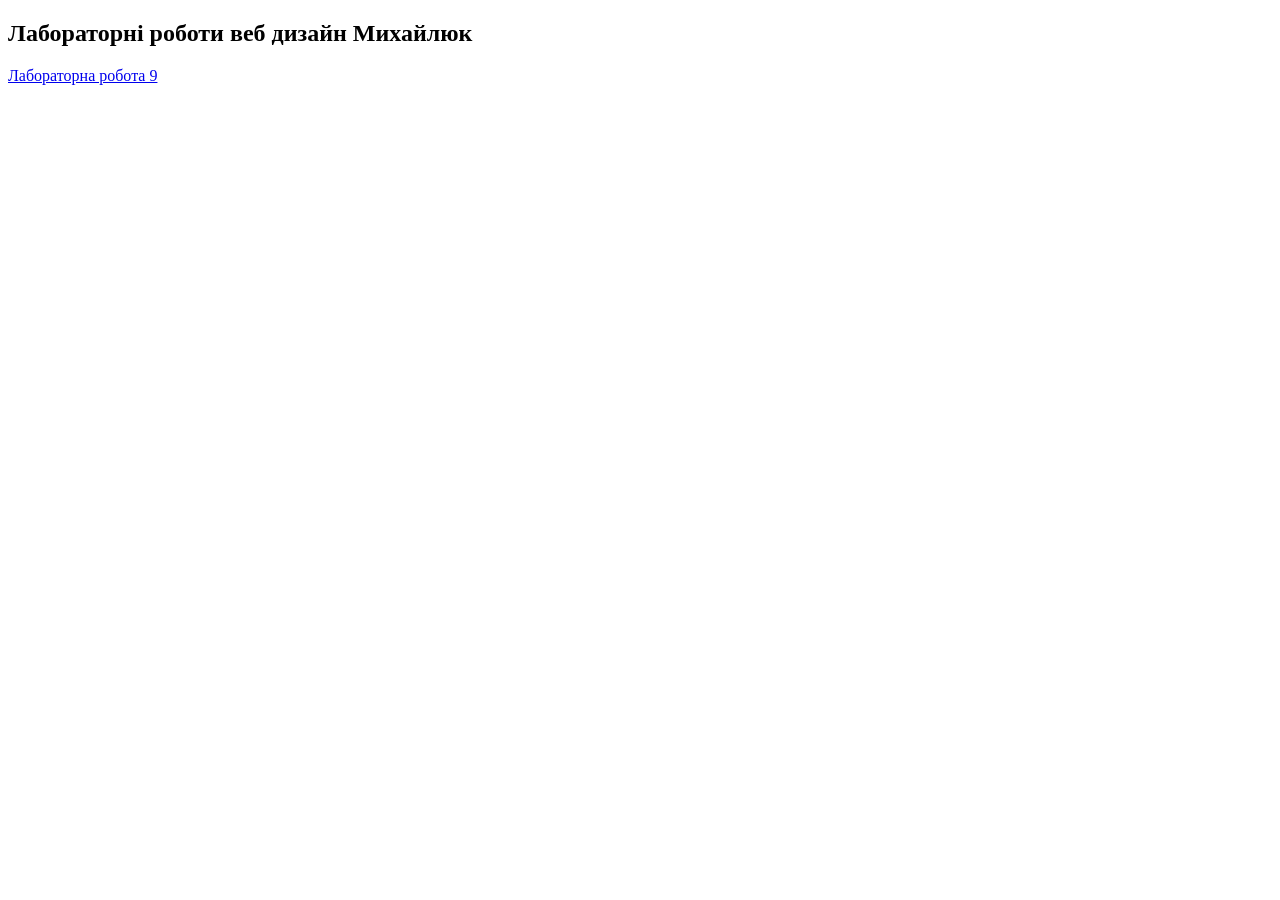
==== index.html @ ab44be1d "Add files via upload" ====
<!DOCTYPE html>
<html lang="en">
<head>
    <meta charset="UTF-8">
    <meta name="viewport" content="width=device-width, initial-scale=1.0">
    <title>Лабораторні роботи веб дизайн</title>
</head>
<body>
    <h2>Лабораторні роботи веб дизайн Михайлюк</h2>
    <a href="lab9/html/lab9_Mykhfiliuk.html">Лабораторна робота 9</a>
</body>
</html>
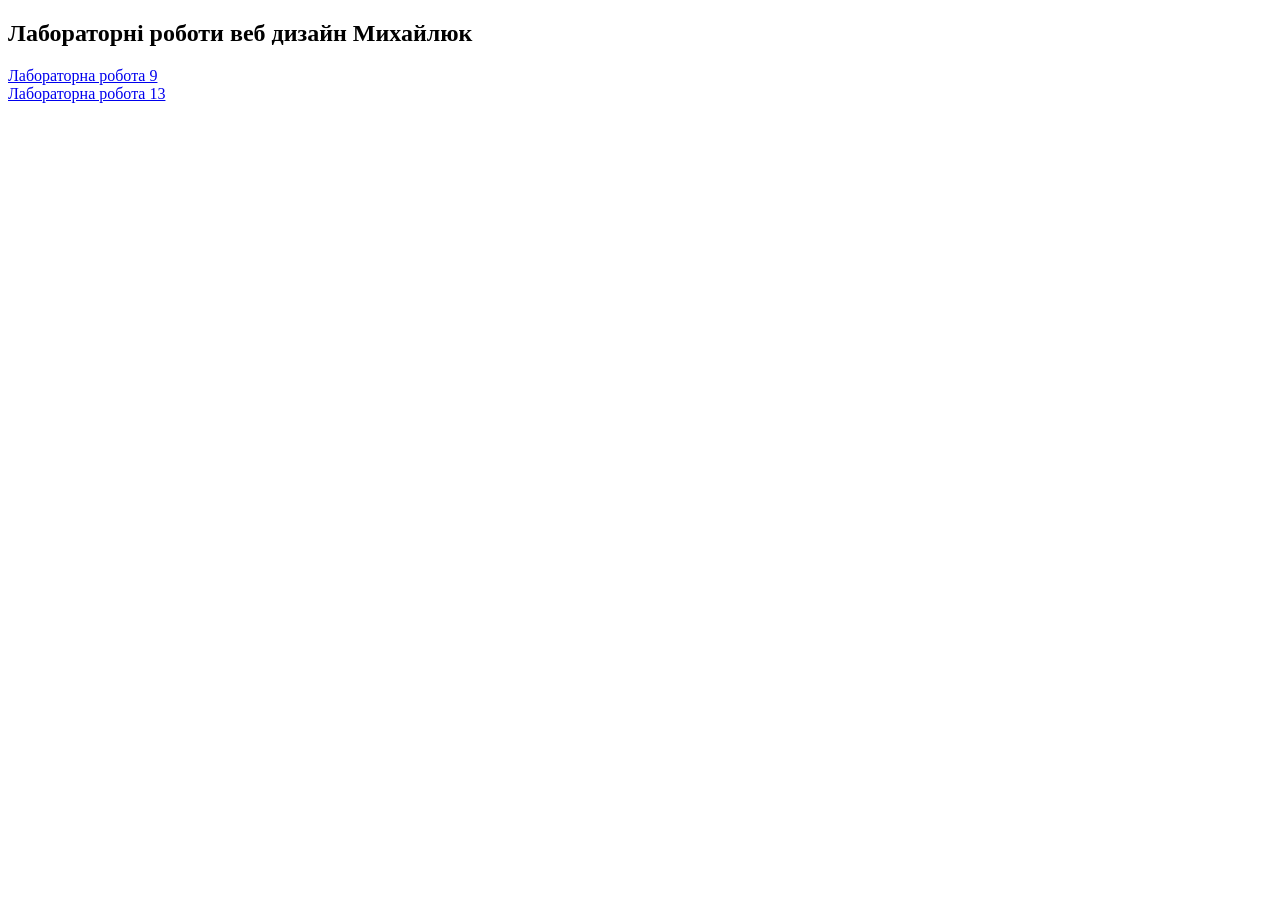
==== commit fed5449d: "Add files via upload" ====
--- a/index.html
+++ b/index.html
@@ -7,6 +7,8 @@
 </head>
 <body>
     <h2>Лабораторні роботи веб дизайн Михайлюк</h2>
-    <a href="lab9/html/lab9_Mykhfiliuk.html">Лабораторна робота 9</a>
+    <a href="lab9/html/lab9_Mykhfiliuk.html">Лабораторна робота 9</a> <br>
+    <a href="lab13/html/profile.html">Лабораторна робота 13
+    </a>
 </body>
 </html>
